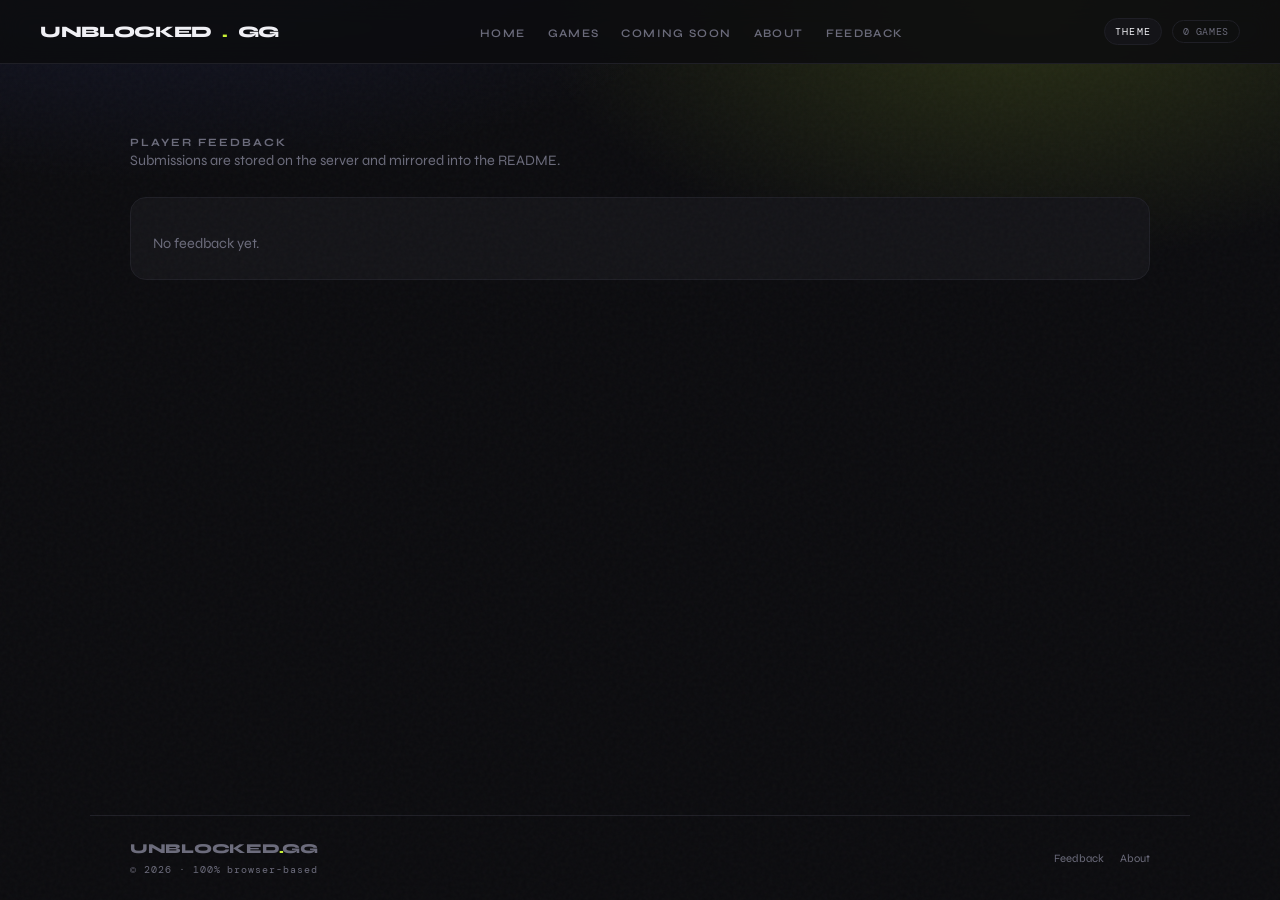
==== feedback.html @ ad70001e "trya get the feedback to work ..." ====
<!DOCTYPE html>
<html lang="en">
<head>
<meta charset="UTF-8">
<meta name="viewport" content="width=device-width, initial-scale=1.0">
<title>Feedback | Unblocked.GG</title>
<meta name="description" content="Player feedback submitted for Unblocked.GG.">
<link rel="icon" href="assets/favicon.svg" type="image/svg+xml">
<link href="https://fonts.googleapis.com/css2?family=Syne:wght@400;600;700;800&family=DM+Mono:wght@400;500&display=swap" rel="stylesheet">
<link rel="stylesheet" href="css/site.css">
<link rel="stylesheet" href="css/game-shell.css">
</head>
<body class="site" data-theme="dark">
<div class="page-shell">
  <div id="site-header"></div>
  <main id="main" class="page-content">
    <section class="section">
      <div class="section-head">
        <div>
          <div class="section-title">Player Feedback</div>
          <p class="section-sub">Submissions are stored on the server and mirrored into the README.</p>
        </div>
      </div>

      <div class="panel">
        <div id="feedback-list" class="card-grid"></div>
        <div id="feedback-empty" class="section-sub" style="margin-top: 12px; display:none;">No feedback yet.</div>
      </div>
    </section>
  </main>
  <div id="site-footer"></div>
</div>

<button id="back-to-top" class="back-to-top" type="button">Top</button>

<script src="js/site.js"></script>
<script src="js/feedback.js"></script>
</body>
</html>
---- css/site.css ----
* { box-sizing: border-box; margin: 0; padding: 0; }
*::before, *::after { box-sizing: border-box; }
:root { color-scheme: dark; }
html { scroll-behavior: smooth; }

:focus-visible {
  outline: 2px solid #c8f135;
  outline-offset: 2px;
}

body.site {
  --site-bg: #0c0c0f;
  --surface: #141418;
  --surface-strong: #1a1a22;
  --border: #1f1f26;
  --text: #f0f0f5;
  --muted: #6b6b7b;
  --accent: #c8f135;
  --accent2: #5c6ef8;
  --danger: #ff4757;
  --font-ui: 'Syne', sans-serif;
  --font-mono: 'DM Mono', monospace;
  background: radial-gradient(1200px 600px at 10% -20%, rgba(92,110,248,0.18), transparent 60%),
              radial-gradient(900px 480px at 80% 0%, rgba(200,241,53,0.16), transparent 55%),
              var(--site-bg);
  color: var(--text);
  font-family: var(--font-ui);
  min-height: 100vh;
  overflow-x: hidden;
}

body.site::before {
  content: '';
  position: fixed; inset: 0;
  background-image: url("data:image/svg+xml,%3Csvg viewBox='0 0 256 256' xmlns='http://www.w3.org/2000/svg'%3E%3Cfilter id='noise'%3E%3CfeTurbulence type='fractalNoise' baseFrequency='0.9' numOctaves='4' stitchTiles='stitch'/%3E%3C/filter%3E%3Crect width='100%25' height='100%25' filter='url(%23noise)' opacity='1'/%3E%3C/svg%3E");
  opacity: 0.03;
  pointer-events: none;
  z-index: 5;
}

body.site[data-theme="light"] {
  color-scheme: light;
  --site-bg: #f6f7fb;
  --surface: #ffffff;
  --surface-strong: #eef0f6;
  --border: #d9dbe7;
  --text: #0d0f17;
  --muted: #5b5e70;
  --accent: #3fb950;
  --accent2: #2b59f8;
  --danger: #ff4757;
  background: radial-gradient(1200px 600px at 10% -20%, rgba(43,89,248,0.14), transparent 60%),
              radial-gradient(900px 480px at 80% 0%, rgba(63,185,80,0.12), transparent 55%),
              var(--site-bg);
}

body.game {
  --site-bg: #0c0c0f;
  --surface: #141418;
  --surface-strong: #1a1a22;
  --border: #1f1f26;
  --text: #f0f0f5;
  --muted: #6b6b7b;
  --accent: #c8f135;
  --accent2: #5c6ef8;
  --danger: #ff4757;
  --font-ui: 'Syne', sans-serif;
  --font-mono: 'DM Mono', monospace;
  background: var(--site-bg);
  color: var(--text);
  min-height: 100vh;
  overflow-x: hidden;
}

.page-shell {
  min-height: 100vh;
  display: flex;
  flex-direction: column;
}

.page-content {
  flex: 1;
  width: 100%;
}

.skip-link {
  position: absolute;
  top: -40px;
  left: 16px;
  padding: 8px 12px;
  background: var(--accent);
  color: #0c0c0f;
  font-size: 0.75rem;
  border-radius: 999px;
  text-decoration: none;
  z-index: 999;
}
.skip-link:focus { top: 16px; }

.site-nav {
  position: sticky;
  top: 0;
  z-index: 120;
  display: flex;
  align-items: center;
  justify-content: space-between;
  padding: 18px 40px;
  border-bottom: 1px solid var(--border);
  background: color-mix(in srgb, var(--site-bg) 85%, transparent);
  backdrop-filter: blur(12px);
}

.nav-brand {
  display: flex;
  align-items: center;
  gap: 10px;
  font-weight: 800;
  letter-spacing: -0.02em;
  font-size: 1rem;
  text-decoration: none;
  color: var(--text);
}

.nav-brand span { color: var(--accent); }

.nav-links {
  list-style: none;
  display: flex;
  gap: 22px;
}

.nav-links a {
  font-size: 0.72rem;
  font-weight: 600;
  letter-spacing: 0.12em;
  text-transform: uppercase;
  color: var(--muted);
  text-decoration: none;
  transition: color 0.2s;
}

.nav-links a:hover { color: var(--text); }

.nav-actions {
  display: flex;
  align-items: center;
  gap: 10px;
}

.nav-pill {
  font-family: var(--font-mono);
  font-size: 0.65rem;
  padding: 4px 10px;
  border: 1px solid var(--border);
  border-radius: 100px;
  color: var(--muted);
  letter-spacing: 0.06em;
  text-transform: uppercase;
}

.theme-toggle {
  border: 1px solid var(--border);
  background: var(--surface);
  color: var(--text);
  font-family: var(--font-mono);
  font-size: 0.65rem;
  padding: 6px 10px;
  border-radius: 999px;
  cursor: pointer;
  letter-spacing: 0.1em;
  text-transform: uppercase;
}

.nav-toggle {
  display: none;
  border: 1px solid var(--border);
  background: var(--surface);
  color: var(--text);
  font-size: 0.75rem;
  padding: 6px 10px;
  border-radius: 8px;
  cursor: pointer;
}

.section {
  max-width: 1100px;
  margin: 0 auto;
  padding: 72px 40px;
}

.section.tight { padding: 48px 40px; }

.section-head {
  display: flex;
  align-items: baseline;
  justify-content: space-between;
  margin-bottom: 24px;
}

.section-title {
  font-size: 0.7rem;
  font-weight: 700;
  letter-spacing: 0.18em;
  text-transform: uppercase;
  color: var(--muted);
}

.section-sub {
  font-size: 0.9rem;
  color: var(--muted);
  max-width: 520px;
  line-height: 1.7;
}

.card-grid {
  display: grid;
  grid-template-columns: repeat(auto-fit, minmax(240px, 1fr));
  gap: 16px;
}

.panel {
  background: var(--surface);
  border: 1px solid var(--border);
  border-radius: 16px;
  padding: 22px;
}

.badge {
  display: inline-flex;
  align-items: center;
  gap: 6px;
  padding: 4px 10px;
  border-radius: 999px;
  font-size: 0.6rem;
  text-transform: uppercase;
  letter-spacing: 0.1em;
  font-weight: 700;
  border: 1px solid var(--border);
  color: var(--muted);
}

.badge-accent { border-color: color-mix(in srgb, var(--accent) 40%, transparent); color: var(--accent); background: color-mix(in srgb, var(--accent) 15%, transparent); }
.badge-soon { border-color: color-mix(in srgb, var(--accent2) 40%, transparent); color: var(--accent2); background: color-mix(in srgb, var(--accent2) 16%, transparent); }

.btn {
  display: inline-flex;
  align-items: center;
  justify-content: center;
  gap: 6px;
  padding: 10px 18px;
  border-radius: 999px;
  border: 1px solid var(--border);
  background: transparent;
  color: var(--text);
  font-size: 0.8rem;
  letter-spacing: 0.05em;
  text-transform: uppercase;
  font-weight: 700;
  cursor: pointer;
  text-decoration: none;
}

.btn-primary {
  background: var(--accent);
  color: #0c0c0f;
  border-color: var(--accent);
}

.btn-ghost { background: var(--surface); }

.btn[disabled], .btn.disabled {
  cursor: not-allowed;
  opacity: 0.6;
}

.callout {
  display: flex;
  flex-wrap: wrap;
  gap: 10px;
}

.control-chip {
  border: 1px solid var(--border);
  padding: 6px 10px;
  border-radius: 10px;
  font-family: var(--font-mono);
  font-size: 0.65rem;
  color: var(--muted);
  letter-spacing: 0.08em;
  text-transform: uppercase;
  background: var(--surface);
}

.site-footer {
  border-top: 1px solid var(--border);
  padding: 24px 40px;
  display: flex;
  align-items: center;
  justify-content: space-between;
  gap: 12px;
  max-width: 1100px;
  margin: 0 auto;
}

.footer-left {
  display: flex;
  flex-direction: column;
  gap: 6px;
}

.footer-logo {
  font-weight: 800;
  font-size: 0.85rem;
  letter-spacing: -0.02em;
  color: var(--muted);
}

.footer-logo span { color: var(--accent); }

.footer-note {
  font-family: var(--font-mono);
  font-size: 0.6rem;
  color: var(--muted);
  letter-spacing: 0.1em;
}

.footer-links {
  display: flex;
  gap: 16px;
  font-size: 0.7rem;
}

.footer-links a {
  color: var(--muted);
  text-decoration: none;
}

.footer-links a:hover { color: var(--text); }

.back-to-top {
  position: fixed;
  right: 18px;
  bottom: 18px;
  z-index: 120;
  border: 1px solid var(--border);
  background: var(--surface);
  color: var(--text);
  padding: 10px 14px;
  border-radius: 999px;
  font-size: 0.7rem;
  letter-spacing: 0.08em;
  text-transform: uppercase;
  cursor: pointer;
  opacity: 0;
  pointer-events: none;
  transition: opacity 0.2s, transform 0.2s;
}

.back-to-top.visible {
  opacity: 1;
  pointer-events: auto;
  transform: translateY(-4px);
}

@media (max-width: 900px) {
  .site-nav { padding: 16px 20px; }
  .section { padding: 60px 20px; }
  .section.tight { padding: 36px 20px; }
}

@media (max-width: 760px) {
  .nav-toggle { display: inline-flex; }
  .nav-links {
    position: absolute;
    top: 64px;
    right: 20px;
    flex-direction: column;
    gap: 10px;
    background: var(--surface);
    padding: 14px;
    border-radius: 12px;
    border: 1px solid var(--border);
    display: none;
    min-width: 180px;
  }
  body.nav-open .nav-links { display: flex; }
}

@media (max-width: 640px) {
  .site-footer {
    padding: 22px 20px;
    flex-direction: column;
    align-items: flex-start;
  }
}
---- css/game-shell.css ----
.game-shell {
  display: flex;
  flex-direction: column;
  align-items: center;
  gap: 28px;
  padding: 40px 20px 60px;
}

.game-hero {
  max-width: 900px;
  text-align: center;
  display: flex;
  flex-direction: column;
  gap: 10px;
}

.game-hero h1 {
  font-size: clamp(2rem, 4vw, 3rem);
  font-weight: 700;
  letter-spacing: -0.02em;
}

.game-hero p {
  color: var(--muted);
  font-size: 0.9rem;
  line-height: 1.6;
}

.game-stage {
  width: min(90vw, 720px);
  display: flex;
  justify-content: center;
}

.game-panel {
  width: min(92vw, 920px);
  display: grid;
  gap: 16px;
}

.info-grid {
  display: grid;
  grid-template-columns: repeat(auto-fit, minmax(220px, 1fr));
  gap: 16px;
}

.info-block h3 {
  font-size: 0.8rem;
  letter-spacing: 0.12em;
  text-transform: uppercase;
  color: var(--muted);
  margin-bottom: 8px;
}

.info-block p {
  font-size: 0.85rem;
  color: var(--text);
  line-height: 1.7;
}

.loading-text {
  font-family: var(--font-mono);
  font-size: 0.65rem;
  letter-spacing: 0.2em;
  text-transform: uppercase;
  color: var(--muted);
}

.coming-soon {
  max-width: 900px;
  text-align: center;
  display: grid;
  gap: 16px;
}

.coming-list {
  display: grid;
  grid-template-columns: repeat(auto-fit, minmax(200px, 1fr));
  gap: 12px;
}

.coming-item {
  padding: 16px;
  border-radius: 12px;
  border: 1px solid var(--border);
  background: var(--surface);
}

.coming-item h3 {
  font-size: 0.9rem;
  margin-bottom: 6px;
}

@media (max-width: 600px) {
  .game-shell { padding-top: 24px; }
  .game-stage { width: 100%; }
}
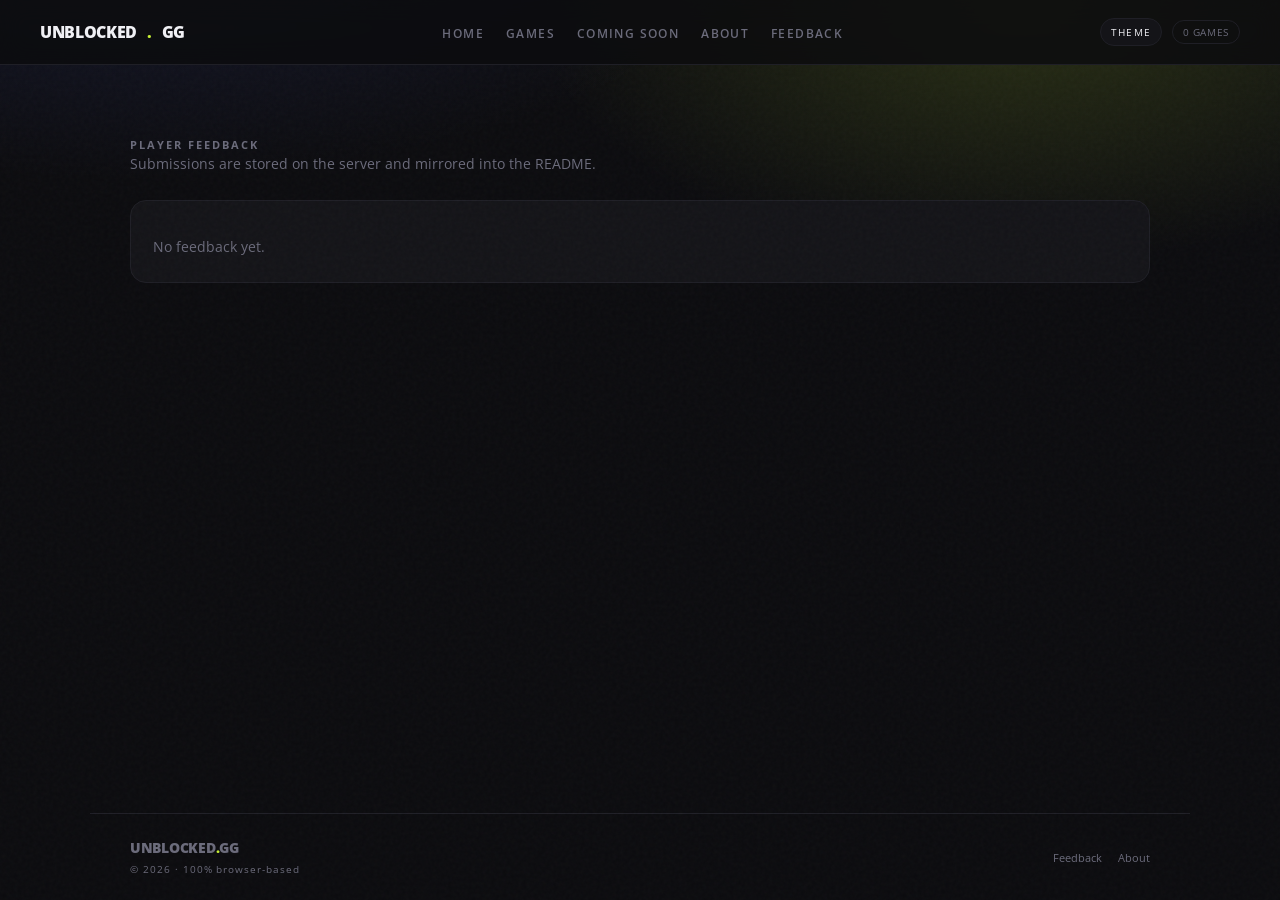
==== commit 1644e9f6: "Font change everywhere" ====
--- a/feedback.html
+++ b/feedback.html
@@ -6,7 +6,7 @@
 <title>Feedback | Unblocked.GG</title>
 <meta name="description" content="Player feedback submitted for Unblocked.GG.">
 <link rel="icon" href="assets/favicon.svg" type="image/svg+xml">
-<link href="https://fonts.googleapis.com/css2?family=Syne:wght@400;600;700;800&family=DM+Mono:wght@400;500&display=swap" rel="stylesheet">
+<link href="https://fonts.googleapis.com/css2?family=Open+Sans:wght;400;600;700;800&display=swap" rel="stylesheet">
 <link rel="stylesheet" href="css/site.css">
 <link rel="stylesheet" href="css/game-shell.css">
 </head>
--- a/css/site.css
+++ b/css/site.css
@@ -18,8 +18,8 @@
   --accent: #c8f135;
   --accent2: #5c6ef8;
   --danger: #ff4757;
-  --font-ui: 'Syne', sans-serif;
-  --font-mono: 'DM Mono', monospace;
+  --font-ui: 'Open Sans', sans-serif;
+  --font-mono: 'Open Sans', sans-serif;
   background: radial-gradient(1200px 600px at 10% -20%, rgba(92,110,248,0.18), transparent 60%),
               radial-gradient(900px 480px at 80% 0%, rgba(200,241,53,0.16), transparent 55%),
               var(--site-bg);
@@ -64,8 +64,8 @@
   --accent: #c8f135;
   --accent2: #5c6ef8;
   --danger: #ff4757;
-  --font-ui: 'Syne', sans-serif;
-  --font-mono: 'DM Mono', monospace;
+  --font-ui: 'Open Sans', sans-serif;
+  --font-mono: 'Open Sans', sans-serif;
   background: var(--site-bg);
   color: var(--text);
   min-height: 100vh;
